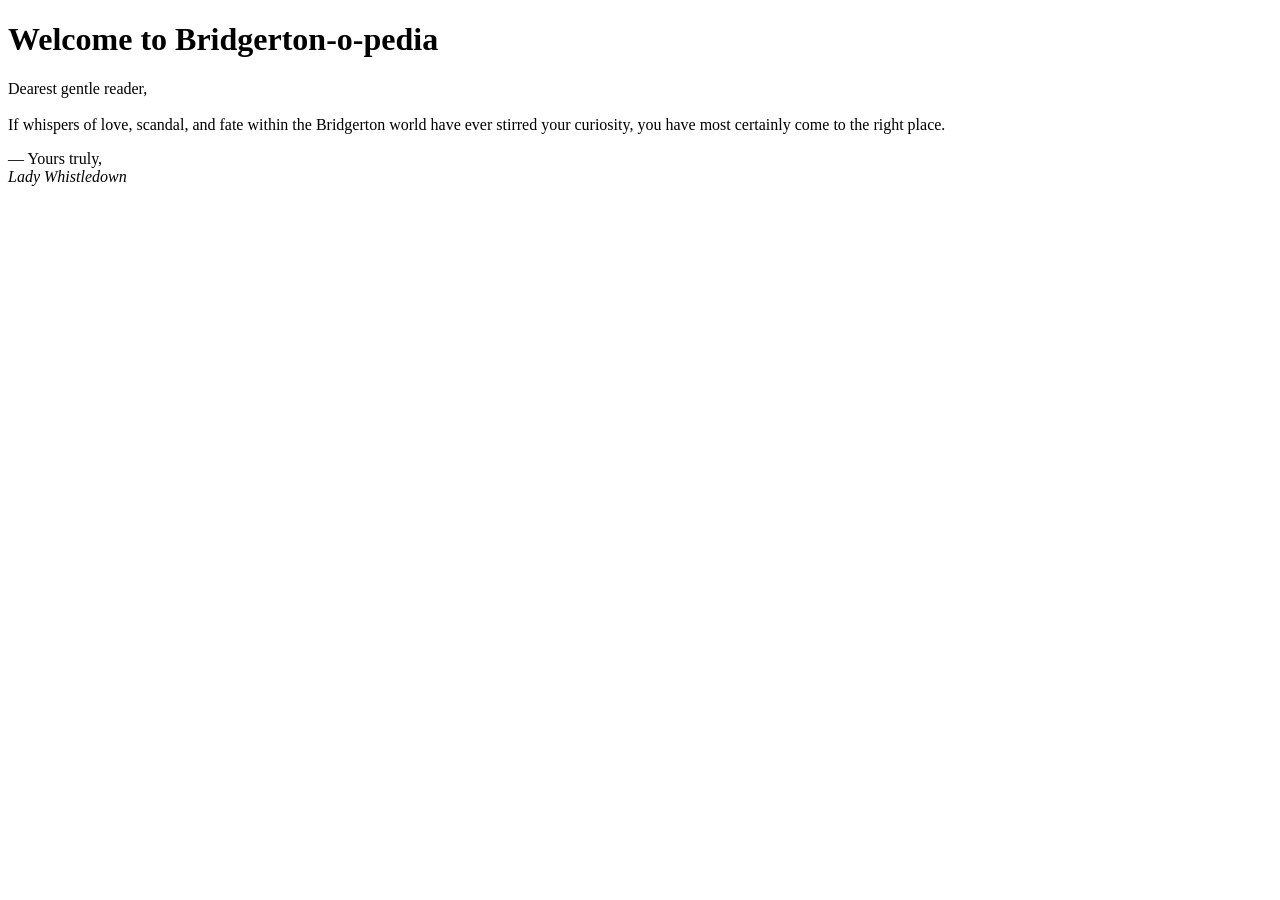
==== Frontend/index.html @ d4e24163 "The trial Frontend" ====
<!DOCTYPE html>
<html lang="en">
<head>
    <meta charset="UTF-8" />
    <title>Bridgerton-o-pedia</title>
    <link rel="stylesheet" href="styles.css" />
</head>

<body>

    <div class="whistledown">

        <h1>Welcome to <span>Bridgerton-o-pedia</span></h1>

        <p class="intro">
            Dearest gentle reader,<br><br>
            If whispers of love, scandal, and fate within the Bridgerton world
            have ever stirred your curiosity, you have most certainly come to
            the right place.
        </p>

        <p class="signature">
            — Yours truly,<br>
            <em>Lady Whistledown</em>
        </p>

    </div>

</body>
</html>
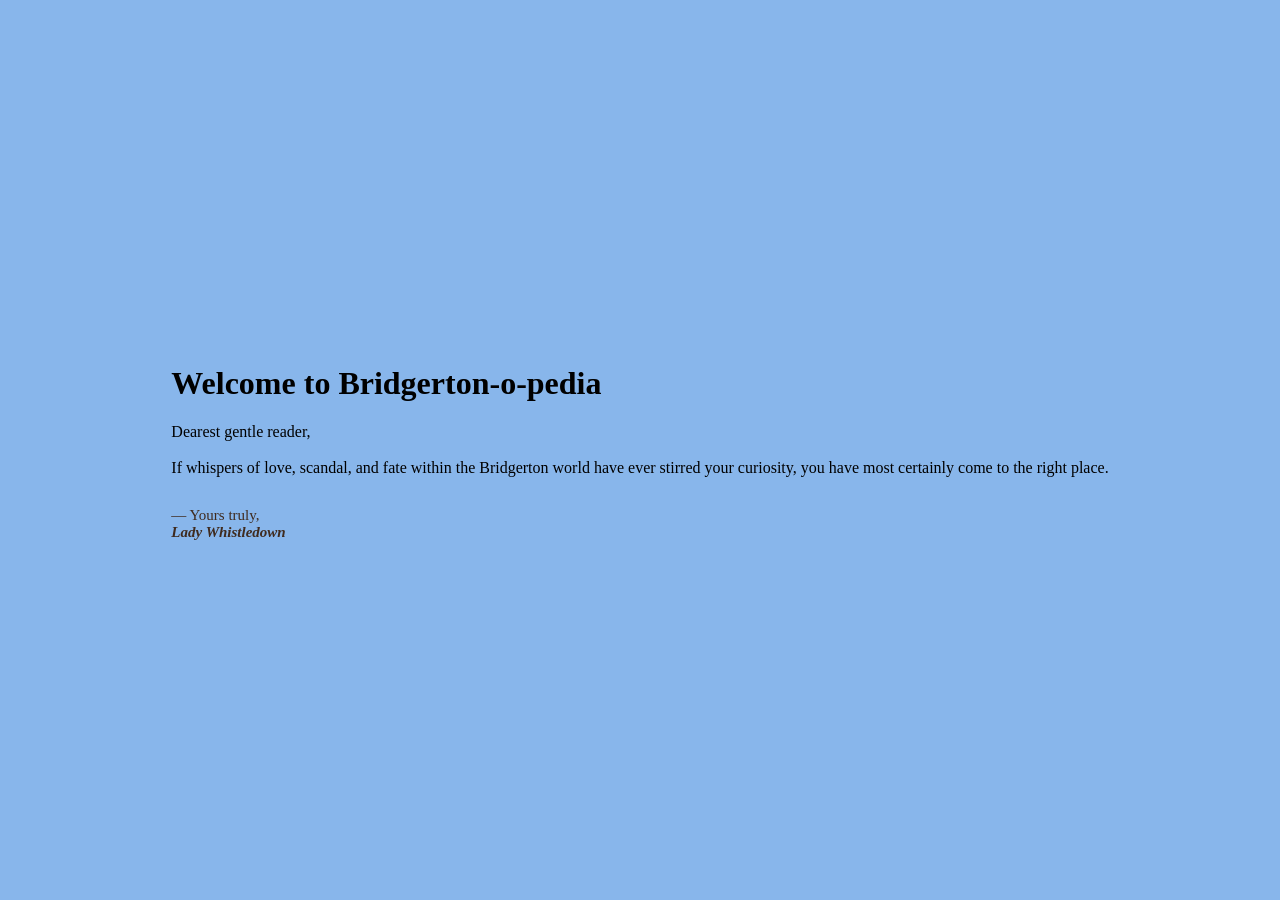
==== commit 377af51e: "Fix frontend styling and add background visuals" ====
--- a/Frontend/index.html
+++ b/Frontend/index.html
@@ -1,9 +1,10 @@
 <!DOCTYPE html>
 <html lang="en">
+
 <head>
     <meta charset="UTF-8" />
     <title>Bridgerton-o-pedia</title>
-    <link rel="stylesheet" href="styles.css" />
+    <link rel="stylesheet" href="style.css" />
 </head>
 
 <body>
@@ -27,4 +28,5 @@
     </div>
 
 </body>
-</html>
+
+</html>
--- a/Frontend/style.css
+++ b/Frontend/style.css
@@ -0,0 +1,81 @@
+/* Page background */
+body {
+    margin: 0;
+    min-height: 100vh;
+    background-color: #88b6eb;
+    /* soft blush pink */
+    display: flex;
+    align-items: center;
+    justify-content: center;
+    font-family: "Georgia", "Times New Roman", serif;
+}
+
+/* Outer page container */
+.page {
+    padding: 40px;
+}
+
+/* Invitation card */
+.card {
+    background-color: #fbf6ee;
+    /* parchment */
+    width: 480px;
+    padding: 50px 40px;
+    text-align: center;
+    border: 2px solid #c8b79f;
+    border-radius: 12px;
+
+    /* layered antique frame effect */
+    box-shadow:
+        0 0 0 6px #e6d9c7,
+        0 0 0 12px #c8b79f,
+        0 15px 40px rgba(0, 0, 0, 0.2);
+}
+
+/* Opening line */
+.header {
+    font-style: italic;
+    font-size: 18px;
+    margin-bottom: 25px;
+    color: #4b3a2f;
+}
+
+/* Main title */
+.card h1 {
+    font-size: 34px;
+    margin: 25px 0;
+    letter-spacing: 1px;
+    color: #3f2b1f;
+}
+
+/* Body text */
+.text {
+    font-size: 16px;
+    line-height: 1.8;
+    color: #5a4a3f;
+    margin-bottom: 20px;
+}
+
+/* Signature */
+.signature {
+    margin-top: 30px;
+    font-size: 15px;
+    color: #3f2b1f;
+}
+
+.signature em {
+    font-style: italic;
+    font-weight: bold;
+}
+
+/* Responsive tweak */
+@media (max-width: 520px) {
+    .card {
+        width: 90%;
+        padding: 40px 25px;
+    }
+
+    .card h1 {
+        font-size: 28px;
+    }
+}
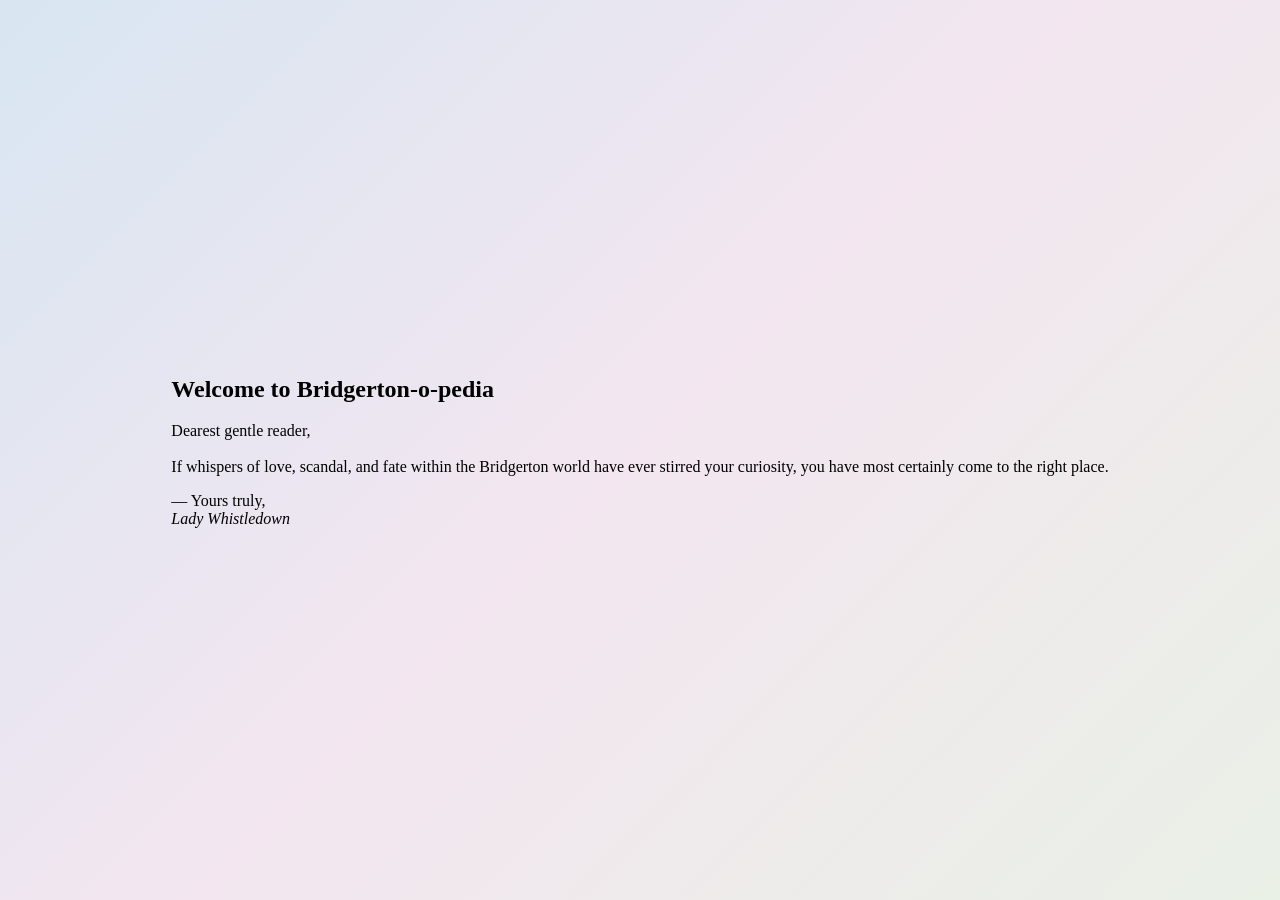
==== commit cf1955f3: "New CSS styles" ====
--- a/Frontend/index.html
+++ b/Frontend/index.html
@@ -8,24 +8,25 @@
 </head>
 
 <body>
+    <section class="hero">
+        <div class="whistledown">
 
-    <div class="whistledown">
+            <h1>Welcome to <span>Bridgerton-o-pedia</span></h1>
 
-        <h1>Welcome to <span>Bridgerton-o-pedia</span></h1>
+            <p class="intro">
+                Dearest gentle reader,<br><br>
+                If whispers of love, scandal, and fate within the Bridgerton world
+                have ever stirred your curiosity, you have most certainly come to
+                the right place.
+            </p>
 
-        <p class="intro">
-            Dearest gentle reader,<br><br>
-            If whispers of love, scandal, and fate within the Bridgerton world
-            have ever stirred your curiosity, you have most certainly come to
-            the right place.
-        </p>
+            <p class="signature">
+                — Yours truly,<br>
+                <em>Lady Whistledown</em>
+            </p>
 
-        <p class="signature">
-            — Yours truly,<br>
-            <em>Lady Whistledown</em>
-        </p>
-
-    </div>
+        </div>
+    </section>
 
 </body>
 
--- a/Frontend/style.css
+++ b/Frontend/style.css
@@ -1,81 +1,93 @@
-/* Page background */
+/* 1. Page background (messy vintage blue) */
 body {
     margin: 0;
     min-height: 100vh;
-    background-color: #88b6eb;
-    /* soft blush pink */
+    background: linear-gradient(135deg,
+            #d8e6f2,
+            #f3e6f0,
+            #e9f0e6);
+    font-family: "Georgia", serif;
+
     display: flex;
+    justify-content: center;
     align-items: center;
-    justify-content: center;
-    font-family: "Georgia", "Times New Roman", serif;
 }
 
-/* Outer page container */
+/* 2. Main page wrapper */
 .page {
     padding: 40px;
 }
 
-/* Invitation card */
-.card {
-    background-color: #fbf6ee;
-    /* parchment */
-    width: 480px;
+/* 3. Framed container */
+.frame {
+    background: #fffaf2;
+    width: 520px;
     padding: 50px 40px;
     text-align: center;
-    border: 2px solid #c8b79f;
+
+    border: 3px solid #b8a98c;
+    border-radius: 18px;
+
+    /* layered vintage frame */
+    outline: 2px solid #d8cbb3;
+    outline-offset: 10px;
+
+    position: relative;
+    box-shadow: 0 25px 40px rgba(0, 0, 0, 0.18);
+}
+
+/* 4. Wavy inner frame illusion */
+.frame::before {
+    content: "";
+    position: absolute;
+    inset: 15px;
+    border: 2px dashed #c9b79a;
+    border-radius: 22px;
+    pointer-events: none;
+}
+
+/* 5. Title */
+.frame h1 {
+    font-size: 32px;
+    margin-bottom: 30px;
+    color: #3b2a1a;
+}
+
+/* 6. Image placeholder */
+.image-box {
+    width: 280px;
+    height: 180px;
+    margin: 0 auto 35px;
+
+    border: 2px solid #b8a98c;
     border-radius: 12px;
 
-    /* layered antique frame effect */
-    box-shadow:
-        0 0 0 6px #e6d9c7,
-        0 0 0 12px #c8b79f,
-        0 15px 40px rgba(0, 0, 0, 0.2);
+    display: flex;
+    align-items: center;
+    justify-content: center;
+
+    font-style: italic;
+    color: #6b5a45;
+    background: #f7efe2;
 }
 
-/* Opening line */
-.header {
-    font-style: italic;
-    font-size: 18px;
-    margin-bottom: 25px;
-    color: #4b3a2f;
+/* 7. Button */
+.enter-btn {
+    display: inline-block;
+    padding: 12px 26px;
+
+    border: 2px solid #3b2a1a;
+    border-radius: 30px;
+
+    text-decoration: none;
+    color: #3b2a1a;
+    font-weight: bold;
+    background: transparent;
+
+    transition: all 0.3s ease;
 }
 
-/* Main title */
-.card h1 {
-    font-size: 34px;
-    margin: 25px 0;
-    letter-spacing: 1px;
-    color: #3f2b1f;
-}
-
-/* Body text */
-.text {
-    font-size: 16px;
-    line-height: 1.8;
-    color: #5a4a3f;
-    margin-bottom: 20px;
-}
-
-/* Signature */
-.signature {
-    margin-top: 30px;
-    font-size: 15px;
-    color: #3f2b1f;
-}
-
-.signature em {
-    font-style: italic;
-    font-weight: bold;
-}
-
-/* Responsive tweak */
-@media (max-width: 520px) {
-    .card {
-        width: 90%;
-        padding: 40px 25px;
-    }
-
-    .card h1 {
-        font-size: 28px;
-    }
+.enter-btn:hover {
+    background: #3b2a1a;
+    color: #fff;
 }
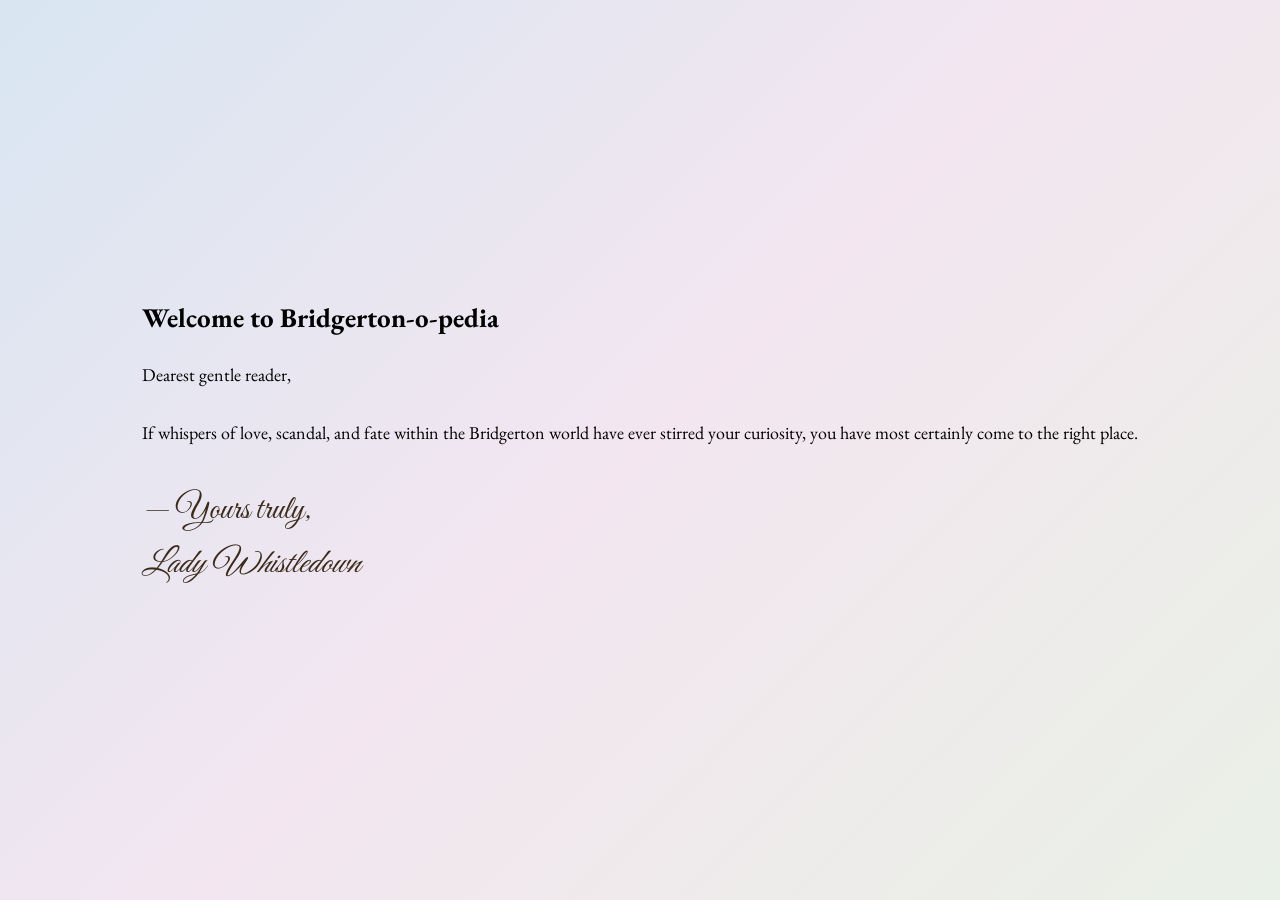
==== commit 6fc0e585: "Changes in CSS" ====
--- a/Frontend/index.html
+++ b/Frontend/index.html
@@ -5,6 +5,7 @@
     <meta charset="UTF-8" />
     <title>Bridgerton-o-pedia</title>
     <link rel="stylesheet" href="style.css" />
+    <script src="stagger.js" defer></script>
 </head>
 
 <body>
--- a/Frontend/style.css
+++ b/Frontend/style.css
@@ -1,3 +1,6 @@
+/* Import Google Fonts */
+@import url('https://fonts.googleapis.com/css2?family=Playfair+Display:wght@400;700;900&family=EB+Garamond:ital,wght@0,400;0,700;1,400&family=Great+Vibes&display=swap');
+
 /* 1. Page background (messy vintage blue) */
 body {
     margin: 0;
@@ -6,7 +9,13 @@
             #d8e6f2,
             #f3e6f0,
             #e9f0e6);
-    font-family: "Georgia", serif;
+
+    /* use EB Garamond for readable, letter-like body text */
+    font-family: "EB Garamond", "Georgia", serif;
+
+    /* increased base text size and improved line-height for readability */
+    font-size: 18px;
+    line-height: 1.6;
 
     display: flex;
     justify-content: center;
@@ -48,9 +57,14 @@
 
 /* 5. Title */
 .frame h1 {
-    font-size: 32px;
+    /* Playfair Display for grand, romantic headings */
+    font-family: "Playfair Display", "Georgia", serif;
+    font-weight: 1000;
+    /* increased heading size */
+    font-size: 60px;
     margin-bottom: 30px;
     color: #3b2a1a;
+    letter-spacing: 0.6px;
 }
 
 /* 6. Image placeholder */
@@ -71,6 +85,16 @@
     background: #f7efe2;
 }
 
+/* signature style (handwritten flourish) */
+.signature {
+    font-family: "Great Vibes", "Brush Script MT", cursive;
+    /* increased signature size for emphasis */
+    font-size: 34px;
+    color: #3b2a1a;
+    margin-top: 18px;
+    display: inline-block;
+}
+
 /* 7. Button */
 .enter-btn {
     display: inline-block;
@@ -79,15 +103,74 @@
     border: 2px solid #3b2a1a;
     border-radius: 30px;
 
+    /* match button with heading tone */
+    font-family: "Playfair Display", "Georgia", serif;
+    text-transform: uppercase;
+    letter-spacing: 0.12em;
+
+    /* set button text size */
+    font-size: 16px;
     text-decoration: none;
     color: #3b2a1a;
-    font-weight: bold;
+    font-weight: 700;
     background: transparent;
 
     transition: all 0.3s ease;
 }
 
-.enter-btn:hover {
-    background: #3b2a1a;
-    color: #fff;
+/* 8. Staggered letter reveal */
+.staggered {
+    display: inline-block;
+    white-space: pre;
+    /* preserve spaces */
+    line-height: 1;
+    /* avoid vertical jump while animating */
+}
+
+.staggered .char {
+    display: inline-block;
+    opacity: 0;
+    transform: translateY(8px) rotateX(-4deg);
+    animation: charIn 420ms cubic-bezier(.2, .8, .2, 1) forwards;
+    animation-delay: calc(var(--i) * 0.04s);
+    will-change: transform, opacity;
+}
+
+@keyframes charIn {
+    to {
+        opacity: 1;
+        transform: none;
+    }
+}
+
+/* Optional: subtle re-run on hover for interactive flourish */
+.staggered:hover .char {
+    animation-name: charIn;
+    animation-duration: 360ms;
+    animation-fill-mode: both;
+}
+
+/* Responsive adjustments for small screens */
+@media (max-width: 480px) {
+    body {
+        font-size: 16px;
+    }
+
+    .frame {
+        width: 92%;
+        padding: 30px 20px;
+    }
+
+    .frame h1 {
+        font-size: 36px;
+    }
+
+    .signature {
+        font-size: 24px;
+    }
+
+    .enter-btn {
+        font-size: 15px;
+        padding: 10px 20px;
+    }
 }
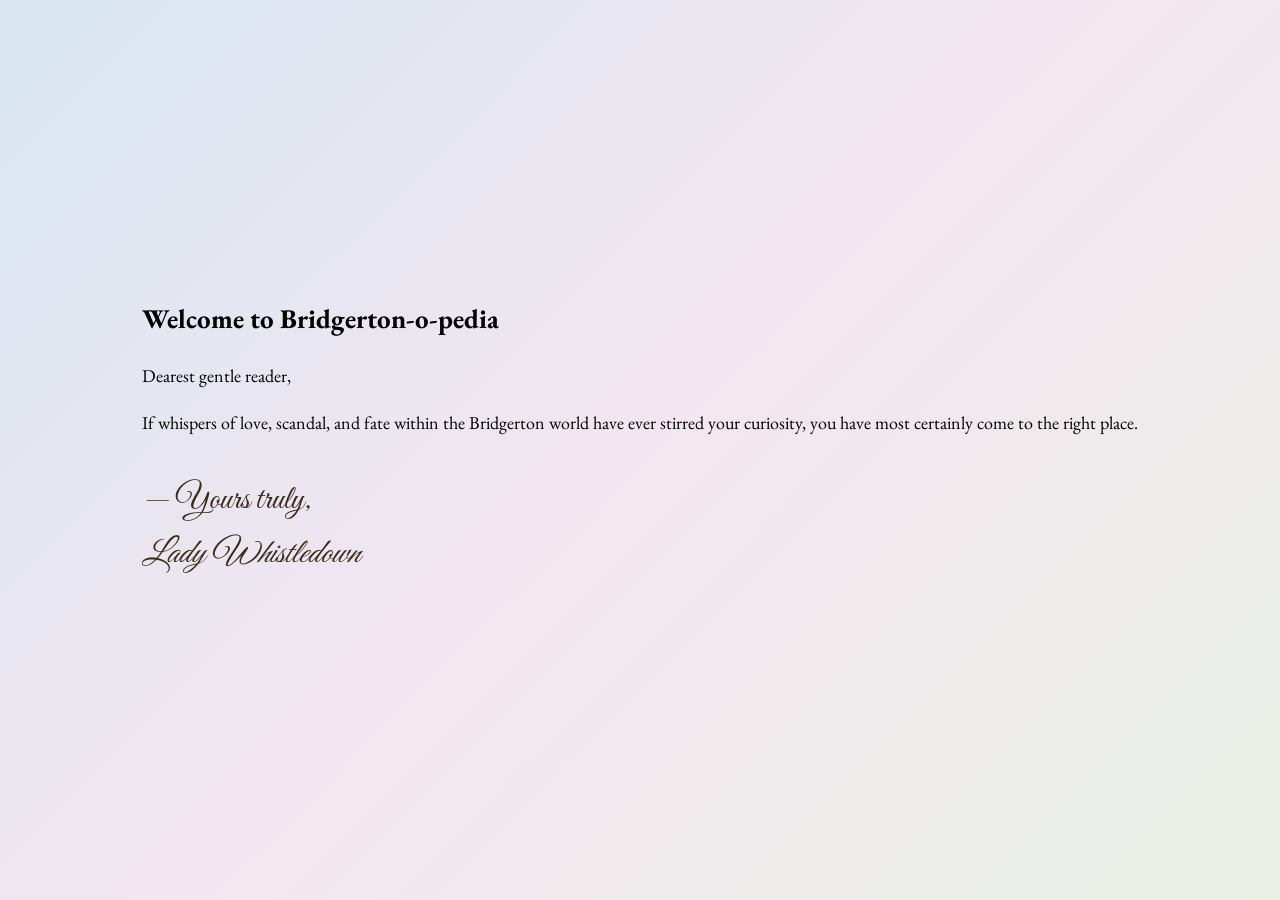
==== commit 51e8257d: "New changes" ====
--- a/Frontend/index.html
+++ b/Frontend/index.html
@@ -10,23 +10,22 @@
 
 <body>
     <section class="hero">
-        <div class="whistledown">
+        <div class="content fade-in">
+            <h1>Welcome to Bridgerton-o-pedia</h1>
 
-            <h1>Welcome to <span>Bridgerton-o-pedia</span></h1>
+            <p>Dearest gentle reader,</p>
 
-            <p class="intro">
-                Dearest gentle reader,<br><br>
+            <p>
                 If whispers of love, scandal, and fate within the Bridgerton world
-                have ever stirred your curiosity, you have most certainly come to
-                the right place.
+                have ever stirred your curiosity, you have most certainly come to the right place.
             </p>
 
             <p class="signature">
                 — Yours truly,<br>
                 <em>Lady Whistledown</em>
             </p>
+        </div>
 
-        </div>
     </section>
 
 </body>
--- a/Frontend/style.css
+++ b/Frontend/style.css
@@ -173,4 +173,17 @@
         font-size: 15px;
         padding: 10px 20px;
     }
+}
+
+.signature {
+    overflow: hidden;
+    white-space: nowrap;
+    width: 0;
+    animation: write 3s steps(40) forwards;
+}
+
+@keyframes write {
+    to {
+        width: 100%;
+    }
 }
